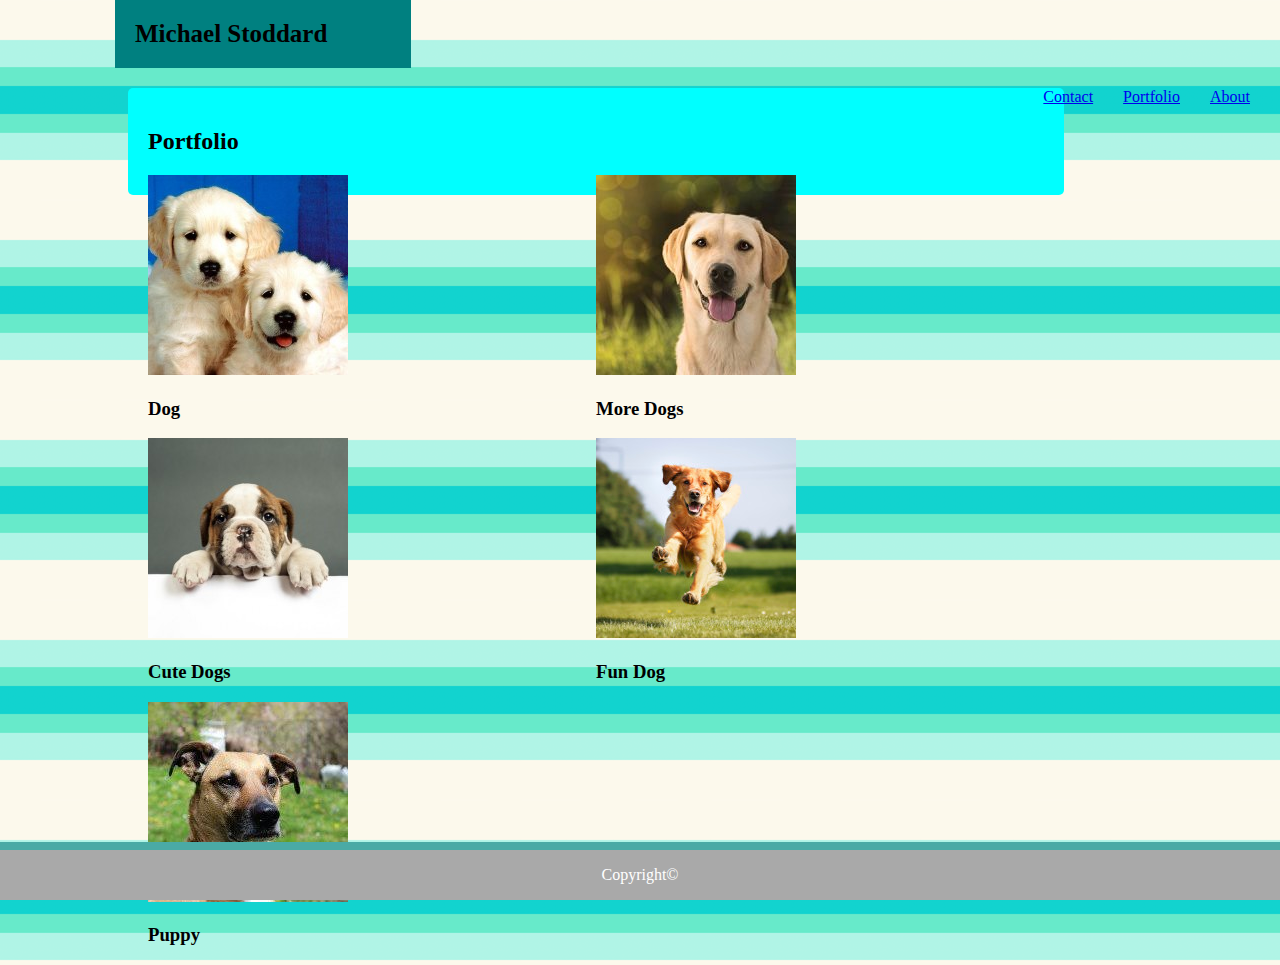
==== portfolio.html @ 950da6c7 "Homework" ====
<!DOCTYPE html>
    <meta charset="UTF --8">
    <title>Basic Portfolio - Project 1</title>
    <link rel="stylesheet" type="text/css" href="assets/css/style.css">
<body>
    <header>
        <h1>Michael Stoddard</h1>
        <nav>
            <ul class="nav_links">
            <li><a href="index.html">About</a></li> 
            <li><a href="portfolio.html">Portfolio</a></li> 
            <li><a href="contact.html">Contact</a><li> 
            </ul>        
        </nav>
    </header>
   <div class="container">
        <h2>Portfolio</h2>
        <div class="images">
        <div class="content">
            <img src="assets/images/2-Cute-Dogs-200x200.jpg" alt="dog 1" width="200" height="200">
            <h3>Dog</h3>
        </div>
        <div class="content">
            <img src="assets/images/dog-200x200.jpg" alt="sloth-fitness" width="200" height="200"> 
            <h3>More Dogs</h3>
          </div>  
        </div>
        <div class="content">
            <img src="assets/images/moredogs.jpg" alt="sloth-game" width="200" height="200">
            <h3>Cute Dogs</h3>
        </div>
        <div class="content">
            <img src="assets/images/dog-running-200x200.jpg" alt="sloth-music" width="200" height="200">
            <h3>Fun Dog</h3>
        </div>
        <div class="content">
            <img src="assets/images/images.jpeg" alt="sloth-photography" width="200" height="200"> 
            <h3>Puppy</h3>
          </div>  
        </div>
    </div>
    
<div class="clearfix"></div>
    <div class="footer clearfix">
<p>Copyright&copy</p>
</div>
</body>
---- assets/css/style.css ----
img-portfolio {
    float: left;
    margin-top: -100px;
}
h1 {
    padding: 20px;
    margin: 0;
    margin-bottom: 20px;
    font-size: 25px;
    margin-left: 115px;
    color: black;
    background: teal;
    width: 20%
}

section {
    width: 60%;
    position: relative;
    float: right;
    font-size: medium;
    font-family: Cambria, Cochin, Georgia, Times, 'Times New Roman', serif;
}
a {
    float: right;
    margin-right: 30px
}
body {
    background-image: url(../images/canadian-dollar.png);
    padding: 0px;
    margin: 0px;
}
input[type=text], select, textarea  {
    width: 100%;
    padding: 12px;
    border: 1px solid #ccc;
    border-radius: 4px;
    box-sizing: border-box;
    margin-bottom: 16px;
    resize: vertical;
}
input[type=submit]  {
    background-color: teal;
    color: white;
    padding: 12px 20px;
    border: none;
    border-radius: 4px;
    cursor: pointer;
}
input[type=sumbit]:hover  {
    background-color: white;
}
.container  {
    border-radius: 5px;
    background-color: aqua;
    padding: 20px;
    width:  70vw;
    margin-left: 10%;
}
.footer {
    position: fixed;
    left: 0;
    bottom: 0;
    margin-left: 0;
    margin-right: 0;
    width: 100%;
    background-color: darkgray;
    color: white;
    text-align: center;
    border-top: 8px solid #4AAAA5;
}
.images {
    width: 100%;
    display: float;
}
.content  {
    width: 50%;
    float: left;
}
ul {
    list-style: none;
}
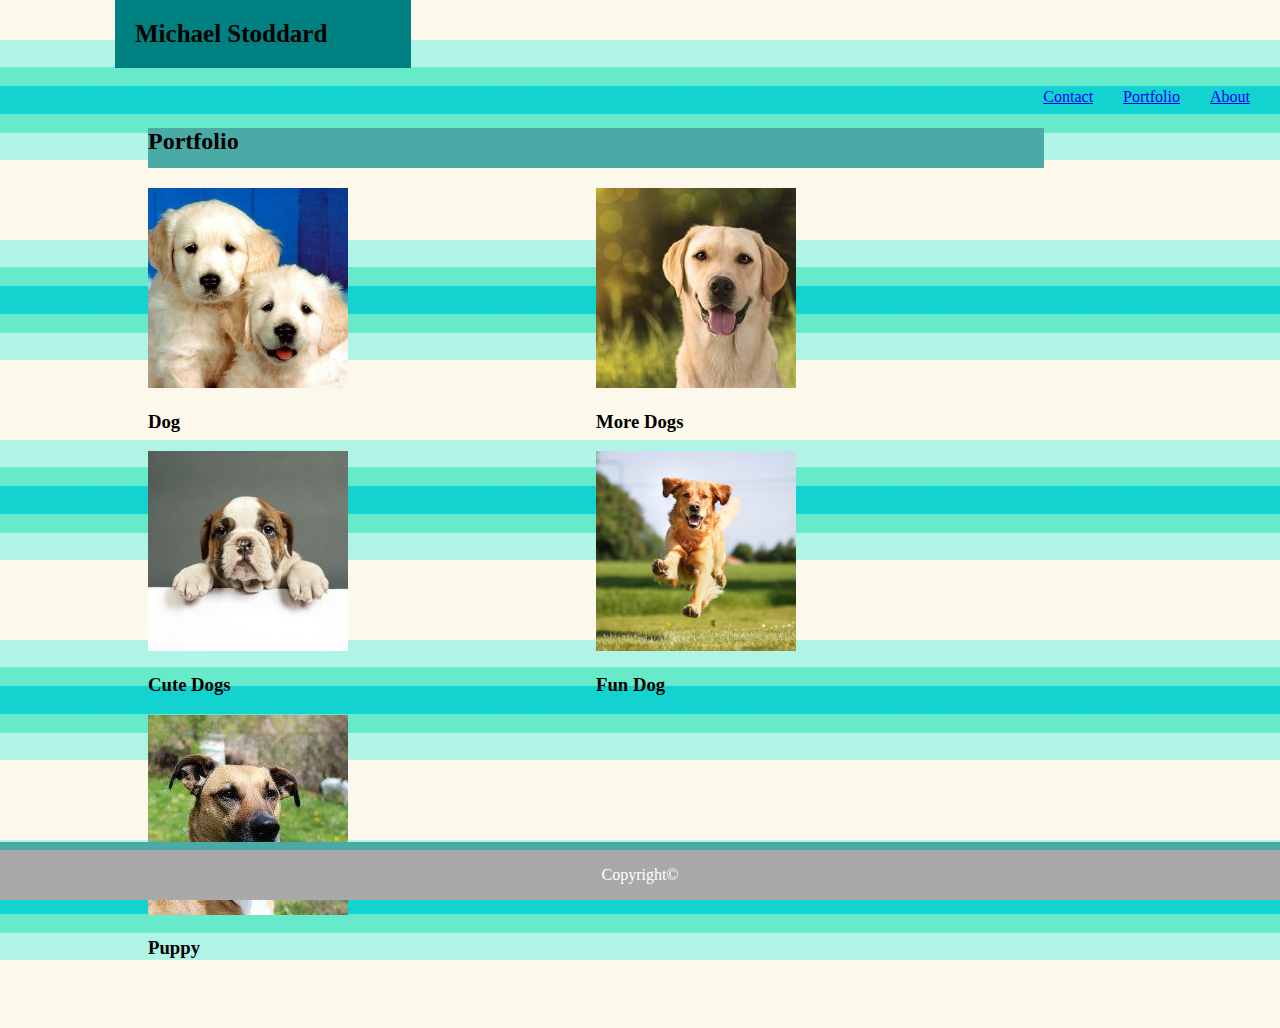
==== commit 52dc32b6: "homework portfolio" ====
--- a/portfolio.html
+++ b/portfolio.html
@@ -1,47 +1,48 @@
 <!DOCTYPE html>
-    <meta charset="UTF --8">
-    <title>Basic Portfolio - Project 1</title>
-    <link rel="stylesheet" type="text/css" href="assets/css/style.css">
+<meta charset="UTF --8">
+<title>Basic Portfolio - Project 1</title>
+<link rel="stylesheet" type="text/css" href="assets/css/style.css">
+
 <body>
     <header>
         <h1>Michael Stoddard</h1>
         <nav>
             <ul class="nav_links">
-            <li><a href="index.html">About</a></li> 
-            <li><a href="portfolio.html">Portfolio</a></li> 
-            <li><a href="contact.html">Contact</a><li> 
-            </ul>        
+                <li><a href="index.html">About</a></li>
+                <li><a href="portfolio.html">Portfolio</a></li>
+                <li><a href="contact.html">Contact</a>
+                <li>
+            </ul>
         </nav>
     </header>
-   <div class="container">
+    <div class="container">
         <h2>Portfolio</h2>
-        <div class="images">
-        <div class="content">
-            <img src="assets/images/2-Cute-Dogs-200x200.jpg" alt="dog 1" width="200" height="200">
-            <h3>Dog</h3>
-        </div>
-        <div class="content">
-            <img src="assets/images/dog-200x200.jpg" alt="sloth-fitness" width="200" height="200"> 
-            <h3>More Dogs</h3>
-          </div>  
-        </div>
-        <div class="content">
-            <img src="assets/images/moredogs.jpg" alt="sloth-game" width="200" height="200">
-            <h3>Cute Dogs</h3>
-        </div>
-        <div class="content">
-            <img src="assets/images/dog-running-200x200.jpg" alt="sloth-music" width="200" height="200">
-            <h3>Fun Dog</h3>
-        </div>
-        <div class="content">
-            <img src="assets/images/images.jpeg" alt="sloth-photography" width="200" height="200"> 
-            <h3>Puppy</h3>
-          </div>  
-        </div>
+       <!-- <div class="images"> -->
+            <div class="content">
+                <img src="assets/images/2-Cute-Dogs-200x200.jpg" alt="dog 1" width="200" height="200">
+                <h3>Dog</h3>
+            </div>
+            <div class="content">
+                <img src="assets/images/dog-200x200.jpg" alt="sloth-fitness" width="200" height="200">
+                <h3>More Dogs</h3>
+            </div>
+            <!--</div>-->
+            <div class="content">
+                <img src="assets/images/moredogs.jpg" alt="sloth-game" width="200" height="200">
+                <h3>Cute Dogs</h3>
+            </div>
+            <div class="content">
+                <img src="assets/images/dog-running-200x200.jpg" alt="sloth-music" width="200" height="200">
+                <h3>Fun Dog</h3>
+            </div>
+            <div class="content">
+                <img src="assets/images/images.jpeg" alt="sloth-photography" width="200" height="200">
+                <h3>Puppy</h3>
+            </div>
+            </div>
+
+    <div class="clearfix"></div>
+    <div class="footer clearfix">
+        <p>Copyright&copy</p>
     </div>
-    
-<div class="clearfix"></div>
-    <div class="footer clearfix">
-<p>Copyright&copy</p>
-</div>
 </body>--- a/assets/css/style.css
+++ b/assets/css/style.css
@@ -12,6 +12,10 @@
     color: black;
     background: teal;
     width: 20%
+}
+h2 {
+    background: #4AAAA5;
+    height: 40px;
 }
 
 section {
@@ -52,10 +56,12 @@
 }
 .container  {
     border-radius: 5px;
-    background-color: aqua;
+    background-color: #E2FC75;
     padding: 20px;
     width:  70vw;
     margin-left: 10%;
+    height: 100vh;
+    background: transparent;
 }
 .footer {
     position: fixed;
@@ -79,4 +85,9 @@
 }
 ul {
     list-style: none;
-}+}
+@media only screen and (max-width: 767px) {
+    .about_me {
+      background-color: purple;
+    }
+  }